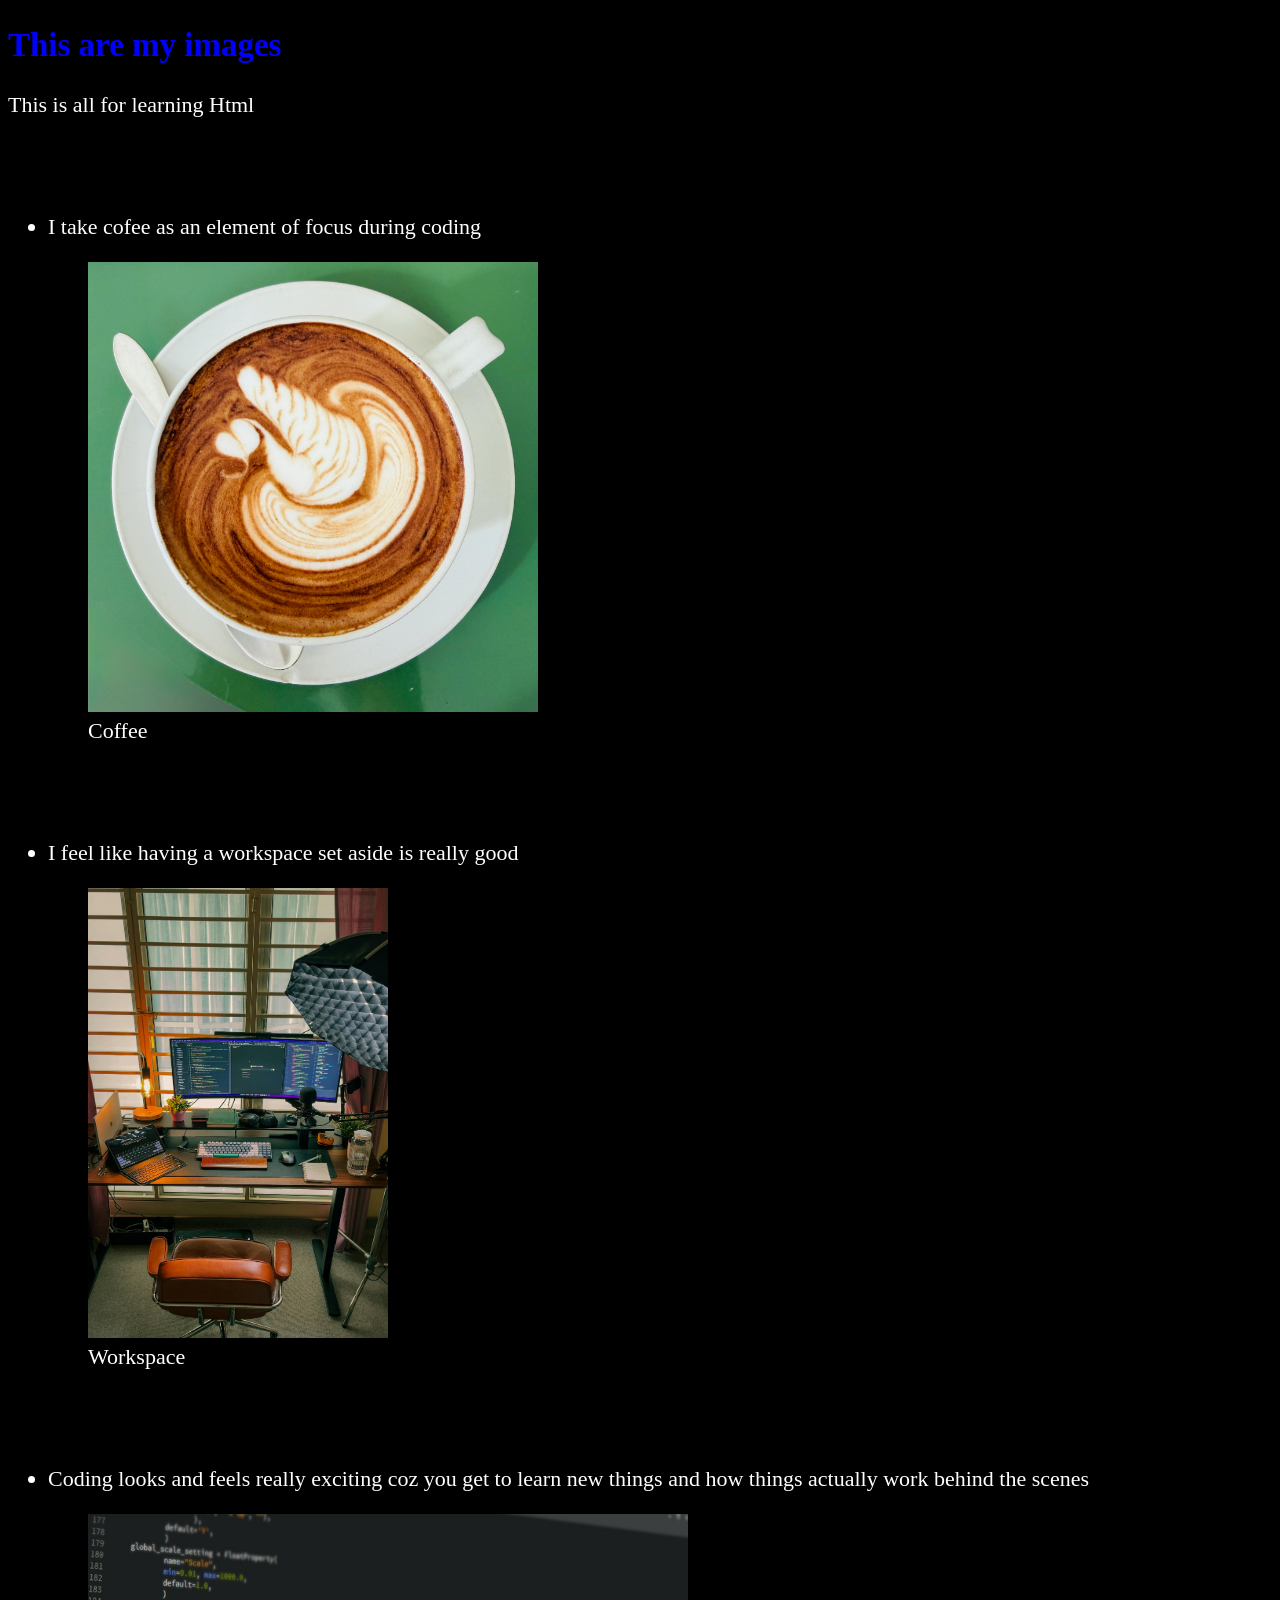
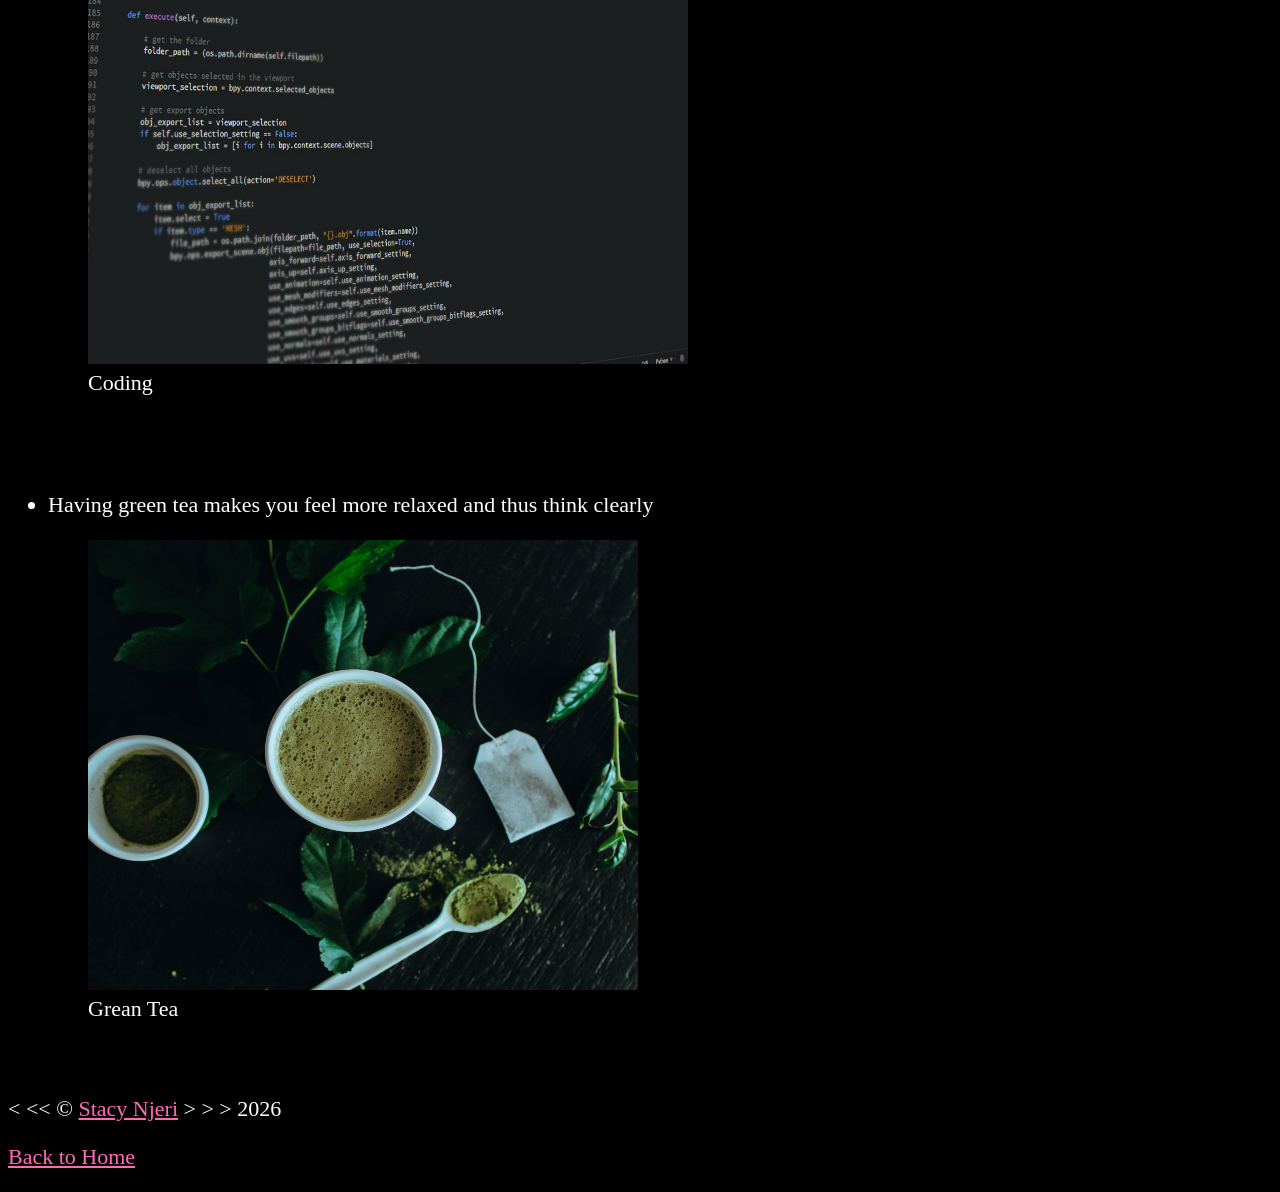
==== image.html @ ad4139ed "images" ====
<!DOCTYPE html>
<html lang="en">
<head>
    <meta charset="UTF-8">
    <meta name="author" content="Stacy">
    <meta name="description" content="My own about page">
    <title>About Me</title>
    <link rel="stylesheet" href="main.css" type="text/css">
    <link rel="icon" href="images/images.jpg" type="image/x-icon">


</head>
<body>
    <h2>This are my images</h2>
    <p>This is all for learning Html</p>

    <br><br>
    <ul>
<li>
    <p>I take cofee as an element of focus during coding</p>
    <figure>
    <img src="images/coffee.jpg" alt="Coffee" width="450" height="450" title="Requirements for coding" loading="lazy">
    <figcaption>Coffee</figcaption>
    </figure>

    
</li>

    <br><br>

    <li>
    <p>I feel like having a workspace set aside is really good</p>
    
    <figure>
        <img src="images/workspace.jpg" alt="Workspace" width="300" height="450" title="My workspace" loading="lazy">
        <figcaption>Workspace</figcaption>
    </figure>

    
</li>

    <br><br>

    <li>
    <p>Coding looks and feels really exciting coz you get to learn new things and how things actually work behind the scenes</p>
    
    <figure>
        <img src="images/coding.jpg" alt="Coding" width="600" height="450" title="Coding" loading="lazy">
        <figcaption>Coding</figcaption>
    </figure>

    
</li>

    <br><br>
    <li>

    <p>Having green tea makes you feel more relaxed and thus think clearly</p>

    <figure>
        <img src="images/green_tea.jpg" alt="Green Tea" width="550" height="450" title="Aesthetic" loading="lazy">
        <figcaption>Grean Tea</figcaption>
    </figure>

   
</li>

</ul>

    <br><br>

    &lt; &lt;&lt; &copy; <a href="lesson2.html">Stacy Njeri</a> &gt; &gt; &gt; 2026
        
        <p><a href="/">Back to Home</a></p>

</body>

</html>
---- main.css ----
html{
    font-size: 22px;
}
body{
    background-color: black;
    color: white;
}
h1{
    color: red;
}
h2{
    color: blue;
}

a{
    color: hotpink;
}
a:visited{
    color: magenta;
}
a:hover{
    color: cyan;
}
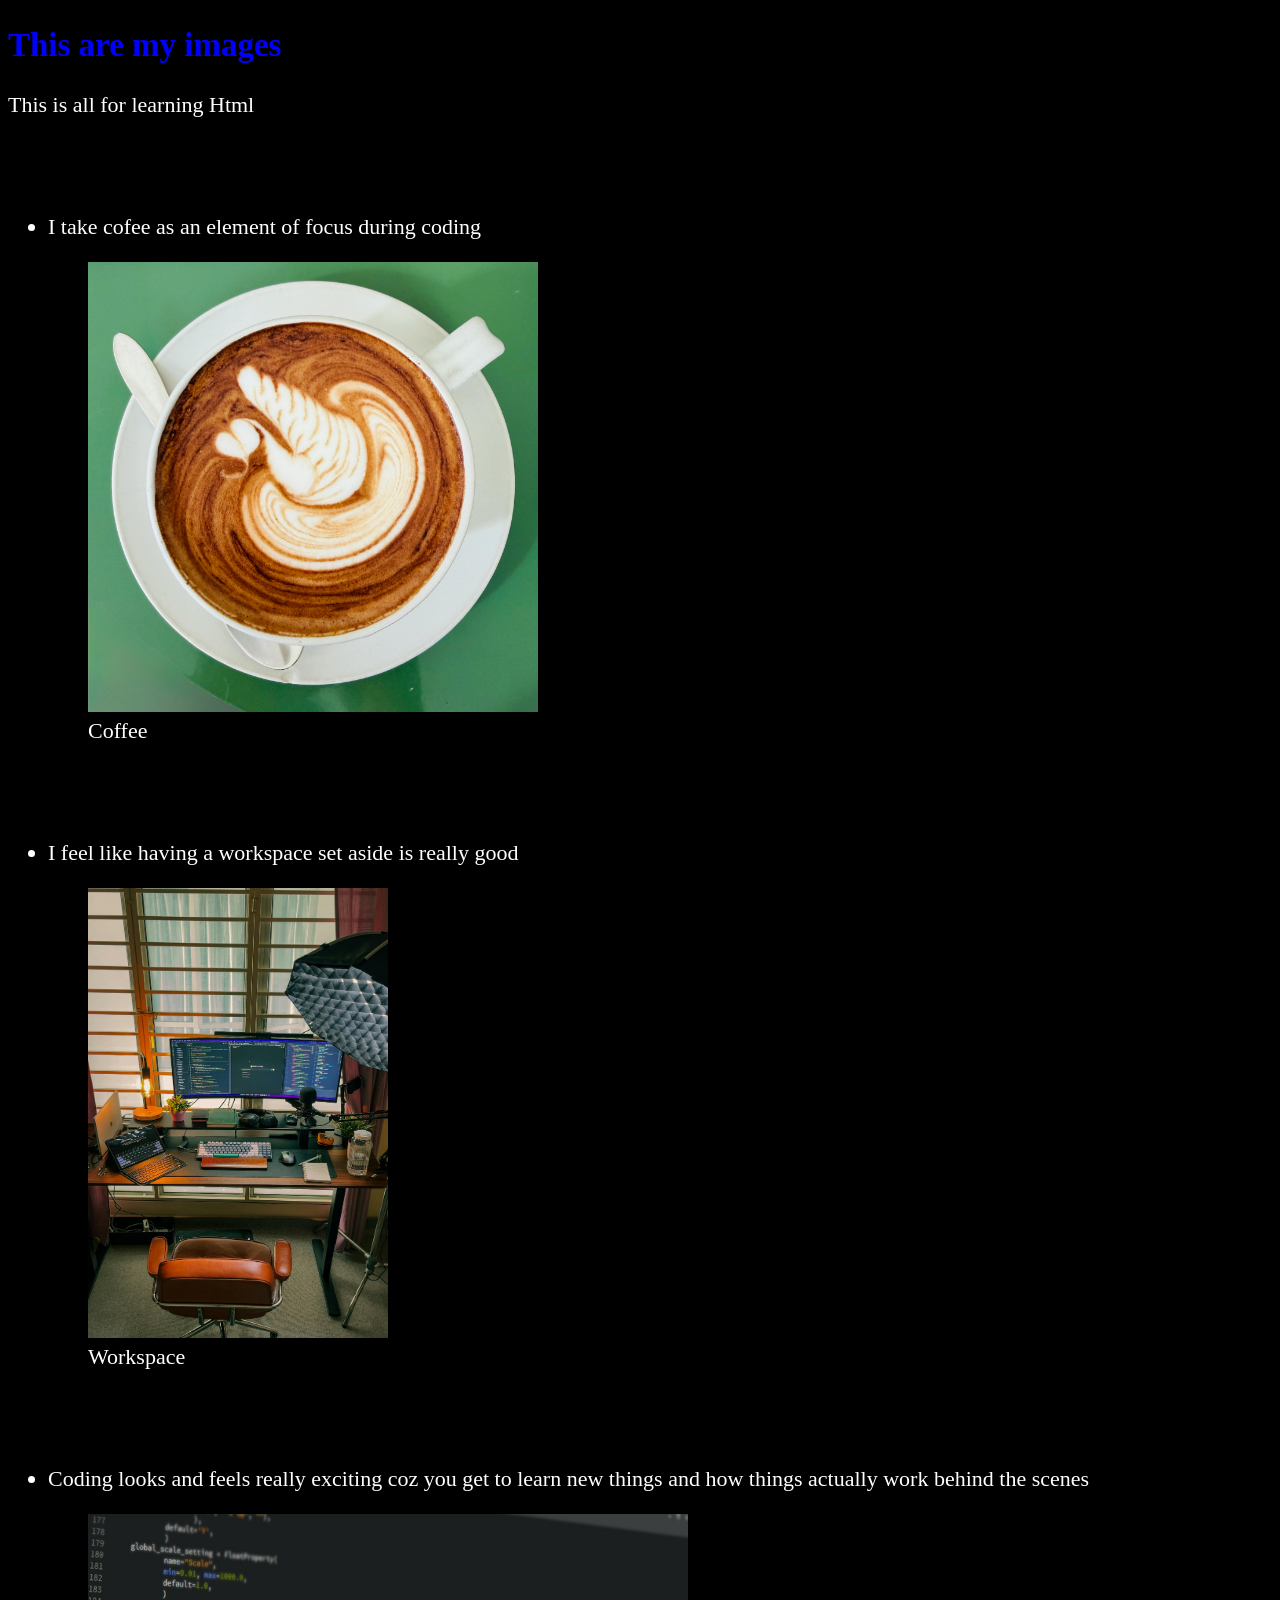
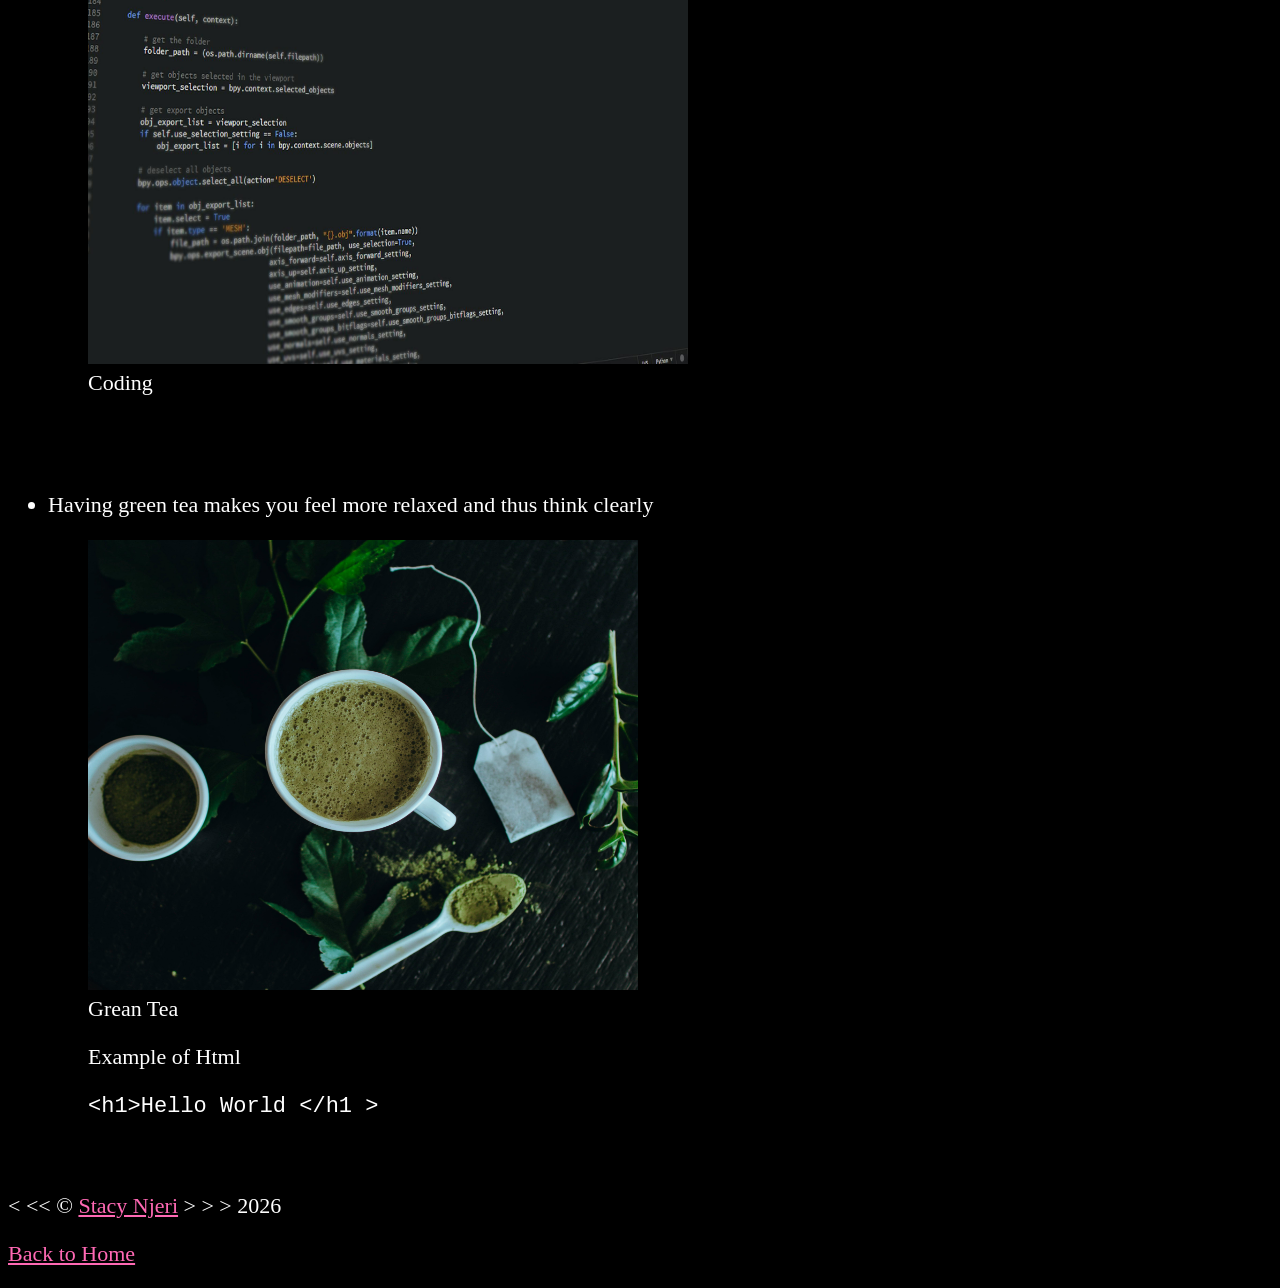
==== commit 668aa989: "new" ====
--- a/image.html
+++ b/image.html
@@ -62,6 +62,14 @@
         <figcaption>Grean Tea</figcaption>
     </figure>
 
+    <figure>
+        <figcaption>Example of Html</figcaption>
+            <p>
+                <code>&lt;h1&gt;Hello World &lt;/h1 &gt;</code>
+            </p>
+        
+    </figure>
+
    
 </li>
 
